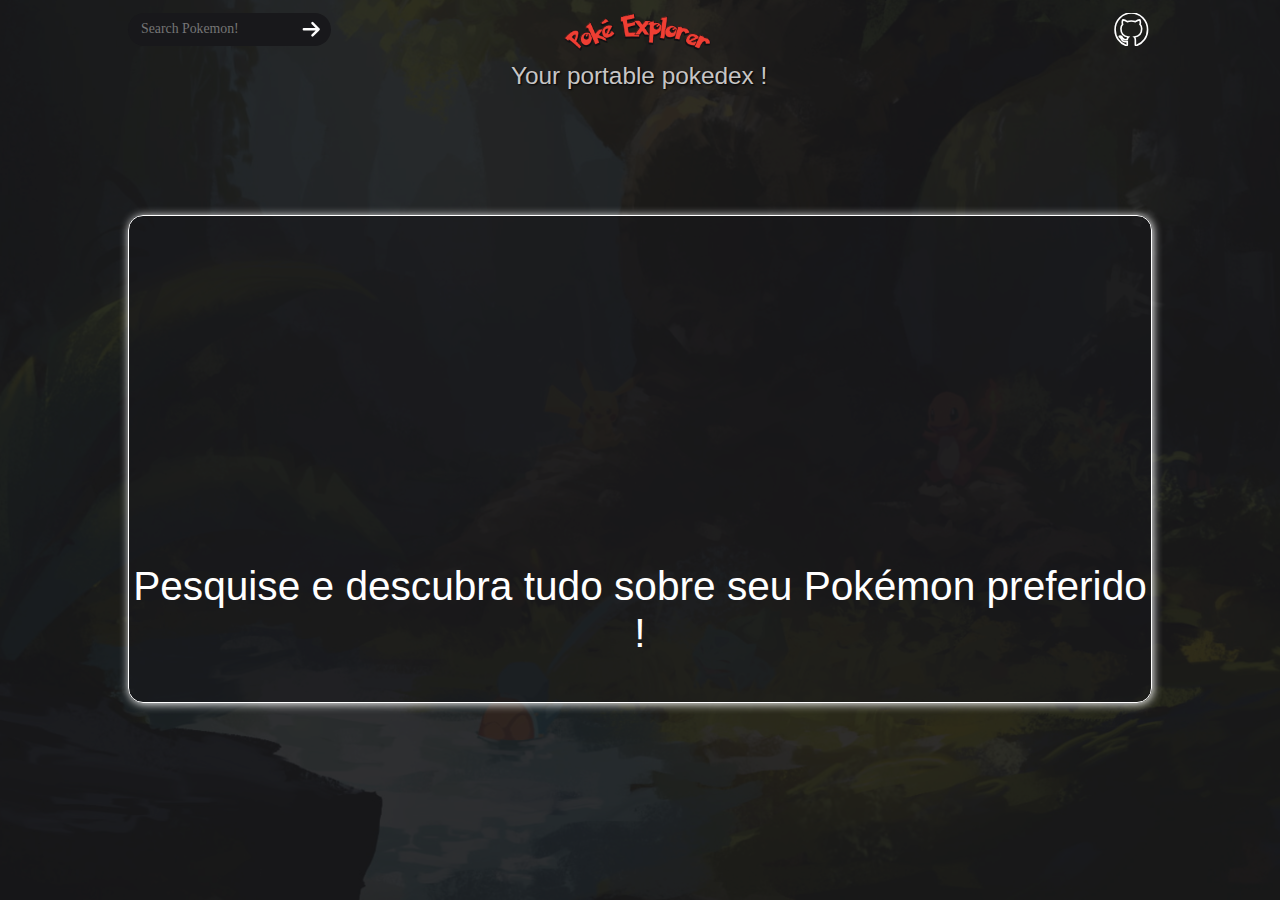
==== index.html @ 4bb39b2f "Merge pull request #41 from davi-rdgr/remake/feature/003/responsive" ====
<!DOCTYPE html>
<html lang="pt-BR">

<head>
    <meta charset="UTF-8">
    <meta name="viewport" content="width=device-width, initial-scale=1.0">
    <meta name="description" content="Search your favorite Pokémon !">
    <meta name="keywords" content="HTML, CSS, JavaScript, Pokémon, PokeAPI, API, Pokedex, Poke Explorer">
    <meta name="author" content="Davi Rodeghiero Souza">
    <title>Poke Explorer</title>
    <link rel="stylesheet" href="style.css">
    <link rel="icon" href="IconType/faviconFolder/favicon.ico" type="image/x-icon">
    <link rel="shortcut icon" href="IconType/faviconFolder/favicon.ico" type="image/x-icon">

</head>

<body>
    <div class="headerShadowDiv">
        <div class="headerInclude">
            <header class="headerPosition">
                <div class="header-div">
                    <form>
                        <label class="optColors" for="pokemonName"></label>
                        <input class="optColors" type="text" id="pokemonName" required placeholder="Search Pokemon!">
                        <button type="submit">
                            <?xml version="1.0" encoding="utf-8"?>
                            <svg width="3.125rem" height="3.125rem" viewBox="-7 2 30 33" fill="none"
                                xmlns="http://www.w3.org/2000/svg">
                                <path class="optColors" d="M6 12H18M18 12L13 7M18 12L13 17" stroke="" stroke-width="2"
                                    stroke-linecap="round" stroke-linejoin="round" />
                            </svg>
                        </button>
                    </form>
                    <div class="headerLogotipo">
                        <img class="pokebola-icon" src="images/937d657f6b904b2a09d574a3544a8732.png" alt="">
                        <span class="pokedex optColors">Your portable pokedex !</span>
                    </div>
                    <div class="navbarSpace">
                        <a class="navbarAncora" target="_blank" href="https://github.com/davi-rdgr">
                            <?xml version="1.0" encoding="UTF-8" standalone="no"?>
                            <svg width="3.125rem" height="3.125rem" viewBox="0 0 20 20" version="1.1"
                                xmlns="http://www.w3.org/2000/svg" xmlns:xlink="http://www.w3.org/1999/xlink">
                                <g id="Page-1" stroke="none" stroke-width="1" fill="none" fill-rule="evenodd">
                                    <g id="Dribbble-Light-Preview" transform="translate(-140.000000, -7559.000000)">
                                        <g id="icons" transform="translate(56.000000, 160.000000)">
                                            <path class="optColors" stroke="none"
                                                d="M94,7399 C99.523,7399 104,7403.59 104,7409.253 C104,7413.782 101.138,7417.624 97.167,7418.981 C96.66,7419.082 96.48,7418.762 96.48,7418.489 C96.48,7418.151 96.492,7417.047 96.492,7415.675 C96.492,7414.719 96.172,7414.095 95.813,7413.777 C98.04,7413.523 100.38,7412.656 100.38,7408.718 C100.38,7407.598 99.992,7406.684 99.35,7405.966 C99.454,7405.707 99.797,7404.664 99.252,7403.252 C99.252,7403.252 98.414,7402.977 96.505,7404.303 C95.706,7404.076 94.85,7403.962 94,7403.958 C93.15,7403.962 92.295,7404.076 91.497,7404.303 C89.586,7402.977 88.746,7403.252 88.746,7403.252 C88.203,7404.664 88.546,7405.707 88.649,7405.966 C88.01,7406.684 87.619,7407.598 87.619,7408.718 C87.619,7412.646 89.954,7413.526 92.175,7413.785 C91.889,7414.041 91.63,7414.493 91.54,7415.156 C90.97,7415.418 89.522,7415.871 88.63,7414.304 C88.63,7414.304 88.101,7413.319 87.097,7413.247 C87.097,7413.247 86.122,7413.234 87.029,7413.87 C87.029,7413.87 87.684,7414.185 88.139,7415.37 C88.139,7415.37 88.726,7417.2 91.508,7416.58 C91.513,7417.437 91.522,7418.245 91.522,7418.489 C91.522,7418.76 91.338,7419.077 90.839,7418.982 C86.865,7417.627 84,7413.783 84,7409.253 C84,7403.59 88.478,7399 94,7399">
                                            </path>
                                        </g>
                                    </g>
                                </g>
                            </svg>
                        </a>
                    </div>
                </div>
            </header>
            <main class="main-content">
                <span class="catch-alert"></span>
                <section class="sectionPokemonInfo" id="sectionPokemonInfo">
                    <div class="intro-screen">
                        <img class="intro-pokeimage" src="images/charmanderinho.png" alt="">
                        <p class="intro-p">Pesquise e descubra tudo sobre seu Pokémon preferido !</p>
                    </div>
                    <div class="content-topside">
                        <div class="content-titleType">
                            <p class="pokemon-name"></p>
                            <img class="pokebola-icon imagePokemonType" src="" alt="">
                            <!-- <div class="imagePokemonType pokebola-icon"></div> -->
                        </div>
                        <div class="pokemon-infos">
                            <div class="">
                                <p class="pokemonType"></p>
                                <p class="pokemonTypetwo"></p>
                            </div>
                            <div class="abilitiesContent">
                                <p class="pokeAbi pokeAbilities"></p>
                                <p class="pokeAbi pokeAbilitiesTwo"></p>
                            </div>
                        </div>
                    </div>
                </section>
                <section class="content-main">
                    <div class="content-attributes">
                        <div class="content-grid">
                            <span class="att-weight att-color"></span>
                            <div class="progress-container">
                                <div class="progressWeight progress"></div>
                            </div>
                            <span class="att-weight-result att-text att-color"></span>

                            <span class="att-height att-color"></span>
                            <div class="progress-container">
                                <div class="progressHeight progress"></div>
                            </div>
                            <span class="att-height-result att-text att-color"></span>

                            <span class="att-health att-color"></span>
                            <div class="progress-container">
                                <div class="progressHealth progress"></div>
                            </div>
                            <span class="att-health-result att-text att-color"></span>

                            <span class="att-attack att-color"></span>
                            <div class="progress-container">
                                <div class="progressAttack progress"></div>
                            </div>
                            <span class="att-attack-result att-text att-color"></span>

                            <span class="att-specialAttack att-color"></span>
                            <div class="progress-container">
                                <div class="progressSpecialAttack progress"></div>
                            </div>
                            <span class="att-specialAttack-result att-text att-color"></span>

                            <span class="att-defense att-color"></span>
                            <div class="progress-container">
                                <div class="progressDefense progress"></div>
                            </div>
                            <span class="att-defense-result att-text att-color"></span>

                            <span class="att-specialDefense att-color"></span>
                            <div class="progress-container">
                                <div class="progressSpecialDefense progress"></div>
                            </div>
                            <span class="att-specialDefense-result att-text att-color"></span>

                            <span class="att-speed att-color"></span>
                            <div class="progress-container">
                                <div class="progressSpeed progress"></div>
                            </div>
                            <span class="att-speed-result att-text att-color"></span>
                        </div>
                    </div>
                    <div class="content-imageId">
                        <img class="imagePokemon" src="" alt="">
                        <p class="imageID" id=""></p>
                    </div>
                </section>
        </div>
        <script src="script.js"></script>
        </main>
    </div>
</body>

</html>
---- style.css ----
@import url(https://db.onlinewebfonts.com/c/fd6fa80f1e3345834599de891cca3f4c?family=OCR+A+Extended);
@import url('https://fonts.cdnfonts.com/css/pocket-monk');

* {
    margin: 0;
    padding: 0;
    box-sizing: border-box;
    text-decoration: none;
    list-style: none;
    font-family: OCR A Extended;
}

body {

    background-image: url(images/wallpaperflare.com_wallpaper\(5\).jpg);
    background-size: cover;
    background-repeat: no-repeat;
    background-position: center;
    width: 100vw;
    height: 100vh;
}

.classtest {
    display: flex;
    flex-direction: row;
}

.headerShadowDiv {
    background-color: rgba(24, 24, 27, 0.9);
    width: 100vw;
    height: 100vh;
    display: flex;
    flex-direction: column;
    justify-content: center;
    align-items: center;
}

/* HEADER */

.headerPosition {
    position: absolute;
    top: 1rem;
    width: 80%;
}

.header-div {
    display: flex;
    flex-direction: row;
    justify-content: space-between;
}

form {
    position: relative;
}

form input {
    width: 100%;
    color: #ffffff;
    background-color: #18181B;
    border: none;
    border-radius: 50px;
    padding: 1rem 1rem;
    font-size: 1.063rem;
    height: 2.5rem;
}

.optColors {
    stroke: white;
}

form button {
    background-color: #18181B;
    border: none;
    border-radius: 50px;
    height: 0%;
    aspect-ratio: 1;
    position: absolute;
    right: 0.313rem;
    top: 5%;
    cursor: pointer;
}

input:focus {
    text-transform: none;
    outline: none;
}

.headerInclude {
    width: 80%;
}

.headerLogotipo {
    display: flex;
    flex-direction: column;
}

.navbarSpace {
    width: 15.75rem;
    display: flex;
    justify-content: right;
}

.navbarSpace svg {
    height: 2.5rem;
}

.navbarAncora {
    height: min-content;
}

.svgconfuso {
    transition: all .2s ease;
}

.pokedex {
    font-family: 'Pocket Monk', sans-serif;
    color: white;
    font-size: 1.875rem;
    text-shadow: 1px 1px 2px black;
    white-space: nowrap;
    color: #c7c5c5;
}

.content-titleType {
    display: flex;
    align-items: center;
    gap: 1.25rem;
}

.content-topside {
    display: flex;
    flex-direction: column;
    gap: 0.938rem;
    margin-bottom: 10px;
}

.pokebola-icon {
    height: 3.75rem;
    object-fit: contain;
}

.pokemon-infos {
    display: flex;
    flex-direction: column;
    gap: 0.625rem;
}

.abilitiesContent {
    text-align: left;
}

.pokemonType,
.pokemonTypetwo,
.pokeAbi {
    font-size: 1.563rem;
}

.pokemon-name {
    font-size: 5rem;
}


.imagePokemon {
    height: 25rem;
}

.sectionPokemonInfo {
    display: flex;
    flex-direction: column;
    margin-top: 7.5rem;
}

.intro-screen {
    display: flex;
    justify-content: center;
    align-items: center;
    flex-direction: column;
    height: 37.5rem;
    gap: 1.25rem;
    border: 1px solid #ffffff;
    border-radius: 15px;
    background-color: rgba(24, 24, 27, 0.6);
    box-shadow: 1px 1px 10px #ffffff;
}

.intro-pokeimage {
    height: 21.875rem;
}

.intro-p {
    font-family: 'Pocket Monk', sans-serif;
    color: #ffffff;
    text-align: center;
    font-size: 3.125rem;
}

.content-main {
    display: flex;
    flex-direction: row;
    justify-content: space-between;
    width: 100%;
    align-items: center;
}

.content-attributes {
    width: 70%;
    display: flex;
    flex-direction: column;
    justify-content: space-between;
    gap: 1.875rem;
    font-size: 1.75rem;

}

/* GRID ORGANIZATION */

.content-grid {
    display: grid;
    grid-template-columns: 1fr 2fr 1fr;
    grid-template-rows: repeat(8, 1fr);
    gap: 2.063rem;

}

.att-text {
    text-align: right;
}


/* ---------------------------- */


.content-imageId {
    display: flex;
    flex-direction: column;
    justify-content: center;
    align-items: center;

}

.imageID {
    font-size: 5rem;
    color: #ffffff;
}


.att-color {
    white-space: nowrap;
}

.progress-container {
    width: 80%;
    height: 1.25rem;
    background-color: #A19E9E;
    position: relative;
    border-radius: 15px;
    margin: 0.313rem auto;
}

.progress {
    height: 100%;
    border-radius: 15px;
}

@media screen and (min-width: 10.75em) {
    html {
        font-size: 8px;
    }

    .content-main {
        flex-direction: column-reverse;
    }

    .content-attributes {
        width: 100%;
    }
}

@media screen and (min-width: 40.75em) {
    html {
        font-size: 6px;
    }

    .content-main {
        flex-direction: row;
    }

    .content-attributes {
        width: 100%;
    }
}

@media screen and (min-width: 50.75em) {
    html {
        font-size: 7px;
    }

    .content-main {
        flex-direction: row;
    }

    .content-attributes {
        width: 100%;
    }
}

@media screen and (min-width: 80em) {
    html {
        font-size: 13px;
    }

    .content-main {
        flex-direction: row;
    }
}


@media screen and (min-width: 240em) {
    html {
        font-size: 29px;
    }

    .content-main {
        flex-direction: row;
    }
}
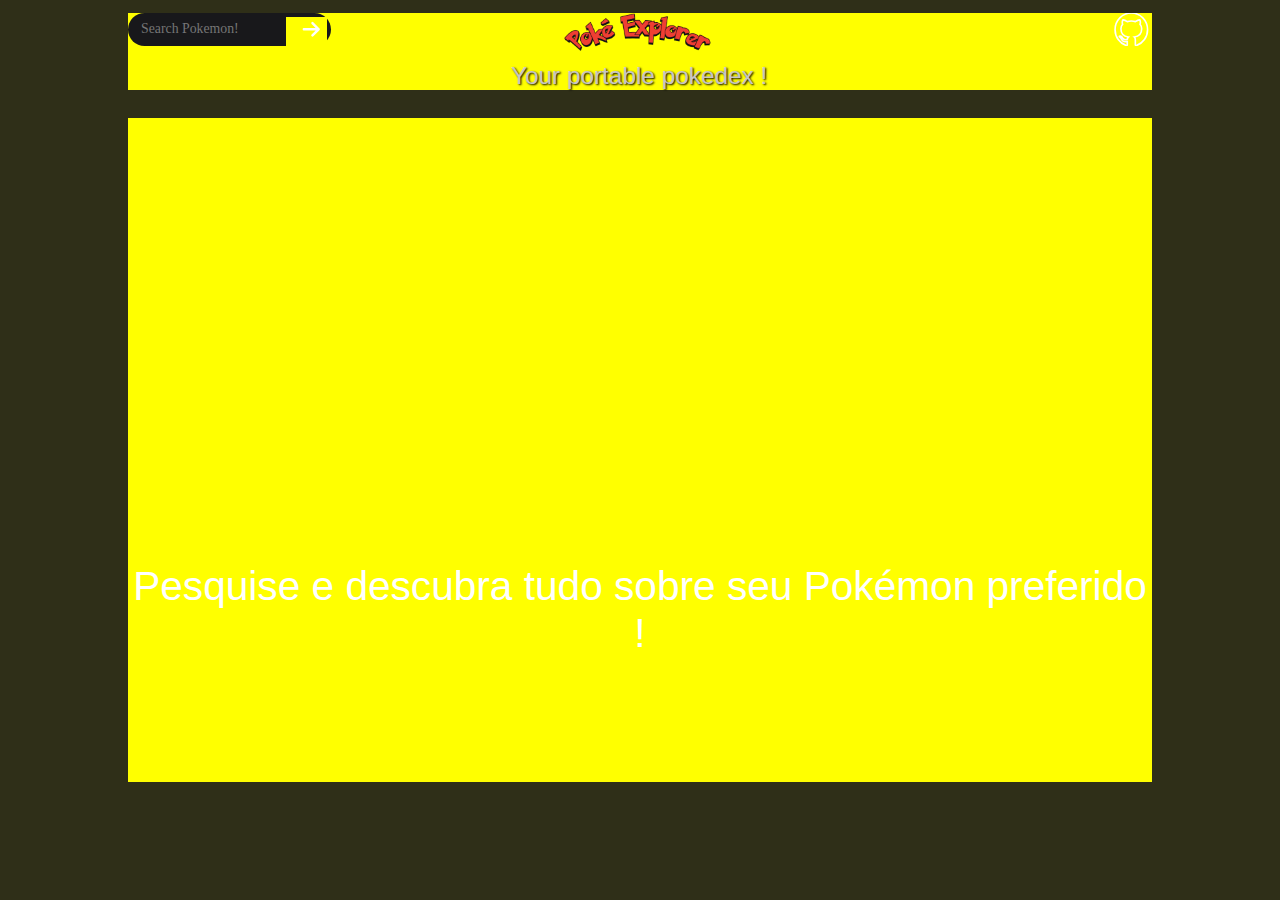
==== commit ac628b9d: "Merge pull request #48 from davi-rdgr/remake/feature/003/responsive" ====
--- a/index.html
+++ b/index.html
@@ -36,7 +36,7 @@
                         <span class="pokedex optColors">Your portable pokedex !</span>
                     </div>
                     <div class="navbarSpace">
-                        <a class="navbarAncora" target="_blank" href="https://github.com/davi-rdgr">
+                        <a class="navbarAncora" target="_blank" href="https://github.com/davi-rdgr/Projeto-PokeExplorer">
                             <?xml version="1.0" encoding="UTF-8" standalone="no"?>
                             <svg width="3.125rem" height="3.125rem" viewBox="0 0 20 20" version="1.1"
                                 xmlns="http://www.w3.org/2000/svg" xmlns:xlink="http://www.w3.org/1999/xlink">
@@ -65,7 +65,6 @@
                         <div class="content-titleType">
                             <p class="pokemon-name"></p>
                             <img class="pokebola-icon imagePokemonType" src="" alt="">
-                            <!-- <div class="imagePokemonType pokebola-icon"></div> -->
                         </div>
                         <div class="pokemon-infos">
                             <div class="">
--- a/style.css
+++ b/style.css
@@ -11,8 +11,7 @@
 }
 
 body {
-
-    background-image: url(images/wallpaperflare.com_wallpaper\(5\).jpg);
+    background-image: url(images/backgrounds.jpg);
     background-size: cover;
     background-repeat: no-repeat;
     background-position: center;
@@ -62,6 +61,7 @@
     padding: 1rem 1rem;
     font-size: 1.063rem;
     height: 2.5rem;
+/*     border: .1px solid white; */
 }
 
 .optColors {
@@ -177,10 +177,10 @@
     flex-direction: column;
     height: 37.5rem;
     gap: 1.25rem;
-    border: 1px solid #ffffff;
+/*     border: 1px solid #ffffff;
     border-radius: 15px;
     background-color: rgba(24, 24, 27, 0.6);
-    box-shadow: 1px 1px 10px #ffffff;
+    box-shadow: 1px 1px 10px #ffffff; */
 }
 
 .intro-pokeimage {
@@ -212,8 +212,6 @@
 
 }
 
-/* GRID ORGANIZATION */
-
 .content-grid {
     display: grid;
     grid-template-columns: 1fr 2fr 1fr;
@@ -225,10 +223,6 @@
 .att-text {
     text-align: right;
 }
-
-
-/* ---------------------------- */
-
 
 .content-imageId {
     display: flex;
@@ -262,9 +256,12 @@
     border-radius: 15px;
 }
 
-@media screen and (min-width: 10.75em) {
-    html {
-        font-size: 8px;
+/* RESPONSIVIDADE: */
+
+/* Para telas de smartphones padrão:  */
+@media screen and (max-width: 567px) {
+    html {
+        font-size: 9.2px;
     }
 
     .content-main {
@@ -274,25 +271,60 @@
     .content-attributes {
         width: 100%;
     }
-}
-
-@media screen and (min-width: 40.75em) {
-    html {
-        font-size: 6px;
-    }
-
-    .content-main {
-        flex-direction: row;
+
+    .pokedex {
+        font-size: 11px;
+    }
+
+    .navbarSpace {
+        width: 8rem;
+    }
+
+    form {
+        position: relative;
+        width: 28%;
+    }
+
+}
+
+/* Tablets modo retrato: */
+
+@media screen and (min-width: 568px) and (max-width: 768px) {
+    html {
+        font-size: 10px;
+    }
+
+    .content-main {
+        flex-direction: column-reverse;
     }
 
     .content-attributes {
         width: 100%;
     }
-}
-
-@media screen and (min-width: 50.75em) {
-    html {
-        font-size: 7px;
+
+    .pokedex {
+        font-size: 2.188rem;
+    }
+
+    .navbarSpace {
+        width: 11%;
+    }
+
+    form {
+        position: relative;
+        width: 11%;
+    }
+    * {
+        background-color: red;
+    }
+}
+
+
+/* Tablets modo paisagem: */
+
+@media screen and (min-width: 769px) and (max-width: 992px) {
+    html {
+        font-size: 12px;
     }
 
     .content-main {
@@ -302,9 +334,14 @@
     .content-attributes {
         width: 100%;
     }
-}
-
-@media screen and (min-width: 80em) {
+    * {
+        background-color: blue;
+    }
+}
+
+/* Laptops, desktops e alguns tablets em modo paisagem: */
+
+@media screen and (min-width: 993px) and (max-width: 1280px) {
     html {
         font-size: 13px;
     }
@@ -312,15 +349,47 @@
     .content-main {
         flex-direction: row;
     }
-}
-
+    * {
+        background-color: yellow;
+    }
+}
+
+/* Telas widescreen e ultrawide padrão */
+
+@media screen and (min-width: 1440px) {
+    html {
+        font-size: 16px;
+    }
+
+    .content-main {
+        flex-direction: row;
+    }
+    * {
+        background-color: grey;
+    }
+}
+
+/* Telas 4k + - */
 
 @media screen and (min-width: 240em) {
     html {
-        font-size: 29px;
+        font-size: 39px;
     }
 
     .content-main {
         flex-direction: row;
     }
+    * {
+        background-color: purple;
+    }
+
+}
+
+/* Celulares deitados */
+
+@media screen and (max-width: 926px) and (orientation: landscape) {
+
+    html {
+        font-size: 6px;
+    }
 }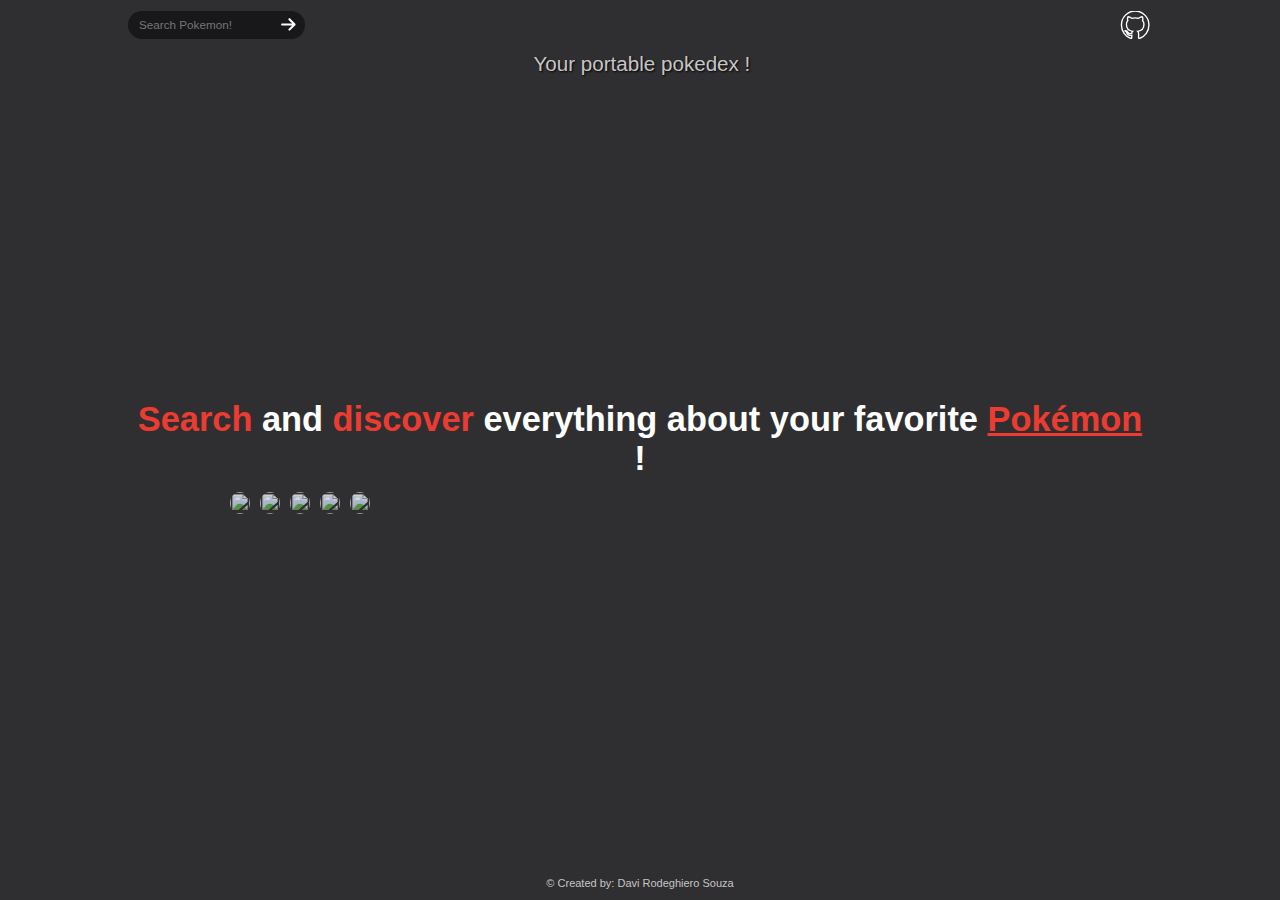
==== commit 628dfd70: "fix: trying to do commit" ====
--- a/index.html
+++ b/index.html
@@ -32,11 +32,12 @@
                         </button>
                     </form>
                     <div class="headerLogotipo">
-                        <img class="pokebola-icon" src="images/937d657f6b904b2a09d574a3544a8732.png" alt="">
+                        <img class="pokebola-icon" src="images/PokeLogo.png" alt="">
                         <span class="pokedex optColors">Your portable pokedex !</span>
                     </div>
                     <div class="navbarSpace">
-                        <a class="navbarAncora" target="_blank" href="https://github.com/davi-rdgr/Projeto-PokeExplorer">
+                        <a class="navbarAncora" target="_blank"
+                            href="https://github.com/davi-rdgr/Projeto-PokeExplorer">
                             <?xml version="1.0" encoding="UTF-8" standalone="no"?>
                             <svg width="3.125rem" height="3.125rem" viewBox="0 0 20 20" version="1.1"
                                 xmlns="http://www.w3.org/2000/svg" xmlns:xlink="http://www.w3.org/1999/xlink">
@@ -56,10 +57,64 @@
             </header>
             <main class="main-content">
                 <span class="catch-alert"></span>
+
+                <!-- banners a partir daqui: -->
+
                 <section class="sectionPokemonInfo" id="sectionPokemonInfo">
                     <div class="intro-screen">
-                        <img class="intro-pokeimage" src="images/charmanderinho.png" alt="">
-                        <p class="intro-p">Pesquise e descubra tudo sobre seu Pokémon preferido !</p>
+                        <h1 class="intro-p"> <span
+                                style="color: #EC3C31; font-family: 'Pocket Monk', sans-serif">Search</span> and <span
+                                style="color: #EC3C31; font-family: 'Pocket Monk', sans-serif">discover</span>
+                            everything about your favorite <span
+                                style="color: #EC3C31; font-family: 'Pocket Monk', sans-serif; text-decoration: underline;">Pokémon</span> !</h1>
+                        <div class="banners">
+                            <div class="divImage">
+                                <img class="bannersImages" src="Poke Banner 2/Aguas.jpg" alt="">
+                                <div class="p-div">
+                                    <img class="p-image" src="IconType/water.jpg" alt="">
+                                    <p class="p-teste"><span style="color: #a8d8f8;">All</span> type Pokémons!</p>
+                                    <p class="p-description">Discover all types of Pokémon from all major regions of
+                                        this huge world!</p>
+                                </div>
+                            </div>
+                            <div class="divImage">
+                                <img class="bannersImages" src="Poke Banner 2/Pika.jpg" alt="">
+                                <div class="p-div">
+                                    <img class="p-image" src="IconType/electric.jpg" alt="">
+                                    <p class="p-teste"><span style="color: #EED535;">Compare</span> your favorite Pokémon!</p>
+                                    <p class="p-description">Compare the attributes of your favorite Pokémon by viewing
+                                        them interactively with a help chart! </p>
+                                </div>
+                            </div>
+                            <div class="divImage">
+                                <img class="bannersImages" src="Poke Banner 2/Alolas.jpg" alt="">
+                                <div class="p-div">
+                                    <img class="p-image" src="IconType/flying.jpg" alt="">
+                                    <p class="p-teste"><span style="color: #3DC7EF;">Enjoy</span> the page!</p>
+                                    <p class="p-description">Enjoy the responsive and adaptive page, with colors,
+                                        images, icons and more!</p>
+                                </div>
+                            </div>
+                            <div class="divImage">
+                                <img class="bannersImages" src="Poke Banner 2/ghost.jpg" alt="">
+                                <div class="p-div">
+                                    <img class="p-image" src="IconType/ghost.jpg" alt="">
+                                    <p class="p-teste"><span style="color: #b088f0;">Discover</span> all Pokémon from all regions!</p>
+                                    <p class="p-description">Take the opportunity to discover Pokémon from regions like
+                                        Kanto, Johto, Hoenn, Sinnoh, Unova, Kalos, Alola and Galar!</p>
+                                </div>
+                            </div>
+                            <div class="divImage">
+                                <img class="bannersImages" src="Poke Banner 2/Foxi.jpg" alt="">
+                                <div class="p-div">
+                                    <img class="p-image" src="IconType/fire.jpg" alt="">
+                                    <p class="p-teste"><span style="color: #FD7D24;">Remember</span> the abilities and types of all Pokémon!</p>
+                                    <p class="p-description">Take time to remember all the types and abilities of each
+                                        Pokémon!</p>
+                                </div>
+                            </div>
+                        </div>
+                        <p class="createBy">&copy; Created by: Davi Rodeghiero Souza</p>
                     </div>
                     <div class="content-topside">
                         <div class="content-titleType">
@@ -137,6 +192,7 @@
                 </section>
         </div>
         <script src="script.js"></script>
+        <script src="minipoke.js"></script>
         </main>
     </div>
 </body>
--- a/style.css
+++ b/style.css
@@ -1,5 +1,15 @@
 @import url(https://db.onlinewebfonts.com/c/fd6fa80f1e3345834599de891cca3f4c?family=OCR+A+Extended);
 @import url('https://fonts.cdnfonts.com/css/pocket-monk');
+
+@font-face {
+    font-family: "OCR A Extended";
+    src: url("https://db.onlinewebfonts.com/t/fd6fa80f1e3345834599de891cca3f4c.eot");
+    src: url("https://db.onlinewebfonts.com/t/fd6fa80f1e3345834599de891cca3f4c.eot?#iefix")format("embedded-opentype"),
+        url("https://db.onlinewebfonts.com/t/fd6fa80f1e3345834599de891cca3f4c.woff2")format("woff2"),
+        url("https://db.onlinewebfonts.com/t/fd6fa80f1e3345834599de891cca3f4c.woff")format("woff"),
+        url("https://db.onlinewebfonts.com/t/fd6fa80f1e3345834599de891cca3f4c.ttf")format("truetype"),
+        url("https://db.onlinewebfonts.com/t/fd6fa80f1e3345834599de891cca3f4c.svg#OCR A Extended")format("svg");
+}
 
 * {
     margin: 0;
@@ -7,16 +17,17 @@
     box-sizing: border-box;
     text-decoration: none;
     list-style: none;
-    font-family: OCR A Extended;
+    font-family: 'OCR A Extended', sans-serif;
 }
 
 body {
-    background-image: url(images/backgrounds.jpg);
     background-size: cover;
+    background-image: url(f078kw2v.bmp);
     background-repeat: no-repeat;
     background-position: center;
     width: 100vw;
     height: 100vh;
+
 }
 
 .classtest {
@@ -61,7 +72,7 @@
     padding: 1rem 1rem;
     font-size: 1.063rem;
     height: 2.5rem;
-/*     border: .1px solid white; */
+    /*     border: .1px solid white; */
 }
 
 .optColors {
@@ -177,11 +188,92 @@
     flex-direction: column;
     height: 37.5rem;
     gap: 1.25rem;
-/*     border: 1px solid #ffffff;
-    border-radius: 15px;
-    background-color: rgba(24, 24, 27, 0.6);
-    box-shadow: 1px 1px 10px #ffffff; */
-}
+    border-radius: 10px;
+}
+
+/* ////////////////// */
+
+
+.banners {
+    display: flex;
+    width: 80%;
+    gap: .9rem;
+}
+
+.bannersImages {
+    width: 100%;
+    transition: all .3s ease;
+}
+
+.divImage {
+    position: relative;
+    overflow: hidden;
+    cursor: pointer;
+    opacity: .8;
+    transition: .5s ease;
+    border-radius: 10px;
+
+}
+
+.banners .bannersImages {
+    flex-basis: 25%;
+    height: 100%;
+    display: block;
+}
+
+.banners .p-div {
+    background-color: #18181baf;
+    padding: 1rem;
+    width: 100%;
+    letter-spacing: 2px;
+    position: absolute;
+    bottom: 0;
+    top: 0;
+    opacity: .2;
+    transform: translateY(100%);
+    transition: all .5s ease;
+    border-top-left-radius: 10%;
+}
+
+.divImage:hover .p-div {
+    transform: translateY(0%);
+    opacity: 1;
+}
+
+.bannersImages:hover {
+    cursor: pointer;
+    max-width: 100%;
+    filter: contrast(120%);
+}
+
+.createBy {
+    position: absolute;
+    bottom: 1rem;
+    color: #c7c5c5;
+}
+
+.p-image {
+
+    margin: 0 auto;
+    display: block;
+}
+
+.p-teste {
+    font-size: 2rem;
+    margin-top: 1.2rem;
+    color: white;
+}
+
+.p-description {
+    font-size: 1.2rem;
+    color: #ffffff;
+    margin-top: 2rem;
+    text-align: center;
+    letter-spacing: 2px;
+    line-height: 2rem;
+}
+
+/* ////////////////// */
 
 .intro-pokeimage {
     height: 21.875rem;
@@ -259,6 +351,7 @@
 /* RESPONSIVIDADE: */
 
 /* Para telas de smartphones padrão:  */
+
 @media screen and (max-width: 567px) {
     html {
         font-size: 9.2px;
@@ -285,6 +378,10 @@
         width: 28%;
     }
 
+/* fazer diferente nos mobile */
+
+    
+
 }
 
 /* Tablets modo retrato: */
@@ -314,9 +411,7 @@
         position: relative;
         width: 11%;
     }
-    * {
-        background-color: red;
-    }
+
 }
 
 
@@ -334,39 +429,161 @@
     .content-attributes {
         width: 100%;
     }
-    * {
-        background-color: blue;
-    }
+
 }
 
 /* Laptops, desktops e alguns tablets em modo paisagem: */
 
-@media screen and (min-width: 993px) and (max-width: 1280px) {
-    html {
-        font-size: 13px;
+@media screen and (min-width: 993px) and (max-width: 1439px) {
+    html {
+        font-size: 11px;
     }
 
     .content-main {
         flex-direction: row;
     }
-    * {
-        background-color: yellow;
-    }
+
+
+    .createBy {
+        position: absolute;
+        bottom: 1rem;
+        color: #c7c5c5;
+    }
+
+    .p-image {
+        height: 3rem;
+        margin: 0 auto;
+        display: block;
+    }
+
+    .p-teste {
+        font-size: 1.5rem;
+        margin-top: .5rem;
+        color: white;
+    }
+
+    .p-description {
+        font-size: 1rem;
+        color: #ffffff;
+        margin-top: .5rem;
+        text-align: center;
+        letter-spacing: 2px;
+        line-height: 2rem;
+    }
+
+
 }
 
 /* Telas widescreen e ultrawide padrão */
-
-@media screen and (min-width: 1440px) {
-    html {
-        font-size: 16px;
+/* para qualquer erro, colocar o max-width em 1919 e o font-size em 13px */
+@media screen and (min-width: 1440px) and (max-width: 1700px) {
+    html {
+        font-size: 15px;
+    }
+
+    .banners {
+        display: flex;
+        width: 100%;
+        gap: .9rem;
     }
 
     .content-main {
         flex-direction: row;
     }
-    * {
-        background-color: grey;
-    }
+
+    .p-image {
+        height: 7rem;
+        margin: 0 auto;
+        display: block;
+    }
+
+    .p-teste {
+        font-size: 1.2rem;
+        margin-top: 1rem;
+        color: white;
+    }
+
+    .p-description {
+        font-size: .9rem;
+        color: #ffffff;
+        margin-top: 1rem;
+        text-align: center;
+        letter-spacing: 2px;
+        line-height: 2rem;
+    }
+
+}
+
+
+
+@media screen and (min-width: 1701px) and (max-width: 1990px) {
+    html {
+        font-size: 15px;
+    }
+
+    .banners {
+        display: flex;
+        width: 100%;
+        gap: .9rem;
+    }
+
+    .content-main {
+        flex-direction: row;
+    }
+
+    .p-image {
+        height: 7rem;
+        margin: 0 auto;
+        display: block;
+    }
+
+    .p-teste {
+        font-size: 1.8rem;
+        margin-top: 1.2rem;
+        color: white;
+    }
+
+    .p-description {
+        font-size: 1.2rem;
+        color: #ffffff;
+        margin-top: 2rem;
+        text-align: center;
+        letter-spacing: 2px;
+        line-height: 2rem;
+    }
+
+}
+
+@media screen and (min-width: 1991px) and (max-width: 2358px) {
+    html {
+        font-size: 15px;
+    }
+
+    .content-main {
+        flex-direction: row;
+    }
+
+    .p-image {
+        height: 7rem;
+        margin: 0 auto;
+        display: block;
+    }
+
+    .p-teste {
+        font-size: 1.6rem;
+        margin-top: 1.2rem;
+        color: white;
+    }
+
+    .p-description {
+        font-size: 1rem;
+        color: #ffffff;
+        margin-top: 1.5rem;
+        text-align: center;
+        letter-spacing: 2px;
+        line-height: 2rem;
+    }
+
 }
 
 /* Telas 4k + - */
@@ -379,9 +596,7 @@
     .content-main {
         flex-direction: row;
     }
-    * {
-        background-color: purple;
-    }
+
 
 }
 
@@ -392,4 +607,5 @@
     html {
         font-size: 6px;
     }
+
 }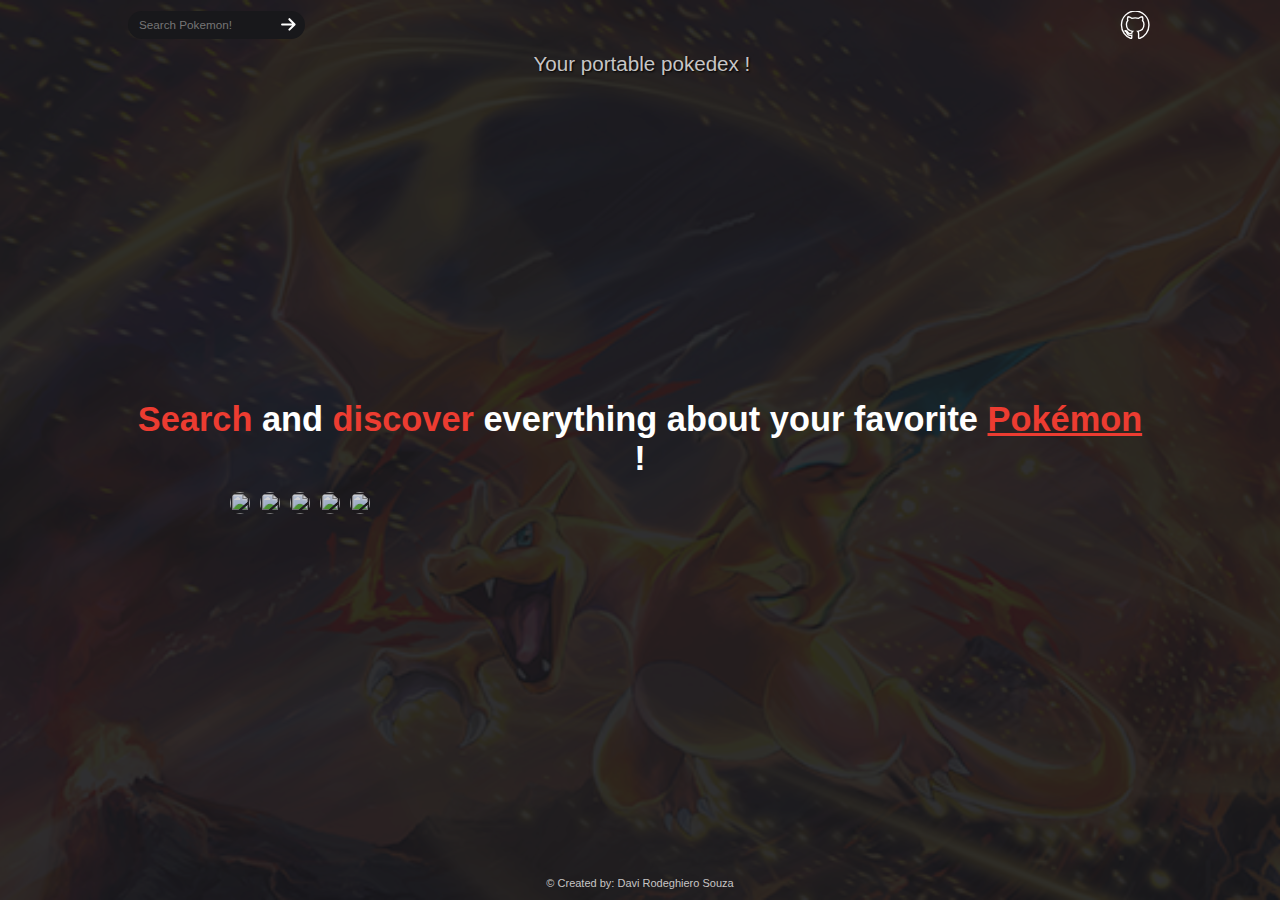
==== commit 80845dfe: "Merge pull request #55 from davi-rdgr/feature/004/homepage" ====
--- a/index.html
+++ b/index.html
@@ -66,13 +66,14 @@
                                 style="color: #EC3C31; font-family: 'Pocket Monk', sans-serif">Search</span> and <span
                                 style="color: #EC3C31; font-family: 'Pocket Monk', sans-serif">discover</span>
                             everything about your favorite <span
-                                style="color: #EC3C31; font-family: 'Pocket Monk', sans-serif; text-decoration: underline;">Pokémon</span> !</h1>
-                        <div class="banners">
+                                style="color: #EC3C31; font-family: 'Pocket Monk', sans-serif; text-decoration: underline;">Pokémon</span>
+                            !</h1>
+                        <section class="banners">
                             <div class="divImage">
                                 <img class="bannersImages" src="Poke Banner 2/Aguas.jpg" alt="">
                                 <div class="p-div">
                                     <img class="p-image" src="IconType/water.jpg" alt="">
-                                    <p class="p-teste"><span style="color: #a8d8f8;">All</span> type Pokémons!</p>
+                                    <p class="p-tittle"><span style="color: #a8d8f8;">All</span> type Pokémons!</p>
                                     <p class="p-description">Discover all types of Pokémon from all major regions of
                                         this huge world!</p>
                                 </div>
@@ -81,39 +82,74 @@
                                 <img class="bannersImages" src="Poke Banner 2/Pika.jpg" alt="">
                                 <div class="p-div">
                                     <img class="p-image" src="IconType/electric.jpg" alt="">
-                                    <p class="p-teste"><span style="color: #EED535;">Compare</span> your favorite Pokémon!</p>
+
+                                    <p class="p-tittle"><span style="color: #EED535;">Compare</span> your favorite
+                                        Pokémon!</p>
                                     <p class="p-description">Compare the attributes of your favorite Pokémon by viewing
                                         them interactively with a help chart! </p>
                                 </div>
                             </div>
+
+                            <div class="divImage">
+                                <img class="bannersImages" src="Poke Banner 2/ghost.jpg" alt="">
+                                <div class="p-div">
+                                    <img class="p-image" src="IconType/ghost.jpg" alt="">
+                                    <p class="p-tittle"><span style="color: #b088f0;">Discover</span> all Pokémon from
+                                        all regions!</p>
+                                    <p class="p-description">Take the opportunity to discover Pokémon from regions like
+                                        Kanto, Johto, Hoenn, Sinnoh, Unova, Kalos, Alola and Galar!</p>
+                                </div>
+                            </div>
+                            <div class="divImage">
+                                <img class="bannersImages" src="Poke Banner 2/Foxi.jpg" alt="">
+                                <div class="p-div">
+                                    <img class="p-image" src="IconType/fire.jpg" alt="">
+
+                                    <p class="p-tittle"><span style="color: #FD7D24;">Remember</span> the abilities and
+                                        types of all Pokémon!</p>
+                                    <p class="p-description">Take time to remember all the types and abilities of each
+                                        Pokémon!</p>
+                                </div>
+                            </div>
                             <div class="divImage">
                                 <img class="bannersImages" src="Poke Banner 2/Alolas.jpg" alt="">
                                 <div class="p-div">
                                     <img class="p-image" src="IconType/flying.jpg" alt="">
-                                    <p class="p-teste"><span style="color: #3DC7EF;">Enjoy</span> the page!</p>
+                                    <p class="p-tittle"><span style="color: #3DC7EF;">Enjoy</span> the page!</p>
                                     <p class="p-description">Enjoy the responsive and adaptive page, with colors,
                                         images, icons and more!</p>
                                 </div>
                             </div>
-                            <div class="divImage">
-                                <img class="bannersImages" src="Poke Banner 2/ghost.jpg" alt="">
-                                <div class="p-div">
-                                    <img class="p-image" src="IconType/ghost.jpg" alt="">
-                                    <p class="p-teste"><span style="color: #b088f0;">Discover</span> all Pokémon from all regions!</p>
-                                    <p class="p-description">Take the opportunity to discover Pokémon from regions like
-                                        Kanto, Johto, Hoenn, Sinnoh, Unova, Kalos, Alola and Galar!</p>
-                                </div>
-                            </div>
-                            <div class="divImage">
-                                <img class="bannersImages" src="Poke Banner 2/Foxi.jpg" alt="">
-                                <div class="p-div">
-                                    <img class="p-image" src="IconType/fire.jpg" alt="">
-                                    <p class="p-teste"><span style="color: #FD7D24;">Remember</span> the abilities and types of all Pokémon!</p>
-                                    <p class="p-description">Take time to remember all the types and abilities of each
-                                        Pokémon!</p>
-                                </div>
-                            </div>
-                        </div>
+                        </section>
+                        <section class="bannersMobile">
+                            <div class="p-div">
+                                <img class="p-image" src="IconType/water.jpg" alt="">
+                                <p class="p-tittle"><span style="color: #a8d8f8;">All</span> type Pokémons!</p>
+                                <p class="p-description">Discover all types of Pokémon from all major regions of
+                                    this huge world!</p>
+                            </div>
+                            <div class="p-div">
+                                <img class="p-image" src="IconType/electric.jpg" alt="">
+                                <p class="p-tittle"><span style="color: #EED535;">Compare</span> your favorite
+                                    Pokémon!</p>
+                                <p class="p-description">Compare the attributes of your favorite Pokémon by viewing
+                                    them interactively with a help chart! </p>
+                            </div>
+                            <div class="p-div">
+                                <img class="p-image" src="IconType/ghost.jpg" alt="">
+                                <p class="p-tittle"><span style="color: #b088f0;">Discover</span> all Pokémon from
+                                    all regions!</p>
+                                <p class="p-description">Take the opportunity to discover Pokémon from regions like
+                                    Kanto, Johto, Hoenn, Sinnoh, Unova, Kalos, Alola and Galar!</p>
+                            </div>
+                            <div class="p-div">
+                                <img class="p-image" src="IconType/fire.jpg" alt="">
+                                <p class="p-tittle"><span style="color: #FD7D24;">Remember</span> the abilities and
+                                    types of all Pokémon!</p>
+                                <p class="p-description">Take time to remember all the types and abilities of each
+                                    Pokémon!</p>
+                            </div>
+                        </section>
                         <p class="createBy">&copy; Created by: Davi Rodeghiero Souza</p>
                     </div>
                     <div class="content-topside">
--- a/style.css
+++ b/style.css
@@ -21,8 +21,9 @@
 }
 
 body {
+
     background-size: cover;
-    background-image: url(f078kw2v.bmp);
+    background-image: url(images/backgroundCharizard.bmp);
     background-repeat: no-repeat;
     background-position: center;
     width: 100vw;
@@ -229,10 +230,10 @@
     position: absolute;
     bottom: 0;
     top: 0;
-    opacity: .2;
-    transform: translateY(100%);
+    opacity: .4;
+    transform: translateY(70%);
     transition: all .5s ease;
-    border-top-left-radius: 10%;
+
 }
 
 .divImage:hover .p-div {
@@ -248,17 +249,16 @@
 
 .createBy {
     position: absolute;
-    bottom: 1rem;
+    bottom: 1px;
     color: #c7c5c5;
 }
 
 .p-image {
-
     margin: 0 auto;
     display: block;
 }
 
-.p-teste {
+.p-tittle {
     font-size: 2rem;
     margin-top: 1.2rem;
     color: white;
@@ -273,7 +273,9 @@
     line-height: 2rem;
 }
 
-/* ////////////////// */
+.bannersMobile {
+    display: none;
+}
 
 .intro-pokeimage {
     height: 21.875rem;
@@ -378,10 +380,27 @@
         width: 28%;
     }
 
-/* fazer diferente nos mobile */
-
-    
-
+
+    .intro-p {
+        font-size: 2rem;
+    }
+
+    /* como tive dificuldade para colocar apenas os paragrafos e anular as imagens referente ao modelo padrão de widescreen e ultrawide, criei uma div especialmente para isso */
+    .banners {
+        display: none;
+    }
+
+    .bannersMobile {
+        display: block;
+    }
+
+    .p-image {
+        height: 5rem;
+    }
+
+    .p-description {
+        margin-top: 0px;
+    }
 }
 
 /* Tablets modo retrato: */
@@ -443,6 +462,18 @@
         flex-direction: row;
     }
 
+    .banners .p-div {
+        background-color: #18181baf;
+        padding: 1rem;
+        width: 100%;
+        letter-spacing: 2px;
+        position: absolute;
+        bottom: 0;
+        top: 0;
+        opacity: .4;
+        transform: translateY(85%);
+        transition: all .5s ease;
+    }
 
     .createBy {
         position: absolute;
@@ -456,7 +487,7 @@
         display: block;
     }
 
-    .p-teste {
+    .p-tittle {
         font-size: 1.5rem;
         margin-top: .5rem;
         color: white;
@@ -472,6 +503,8 @@
     }
 
 
+
+
 }
 
 /* Telas widescreen e ultrawide padrão */
@@ -497,7 +530,7 @@
         display: block;
     }
 
-    .p-teste {
+    .p-tittle {
         font-size: 1.2rem;
         margin-top: 1rem;
         color: white;
@@ -521,9 +554,22 @@
         font-size: 15px;
     }
 
+    .banners .p-div {
+        background-color: #18181baf;
+        padding: 1rem;
+        width: 100%;
+        letter-spacing: 2px;
+        position: absolute;
+        bottom: 0;
+        top: 0;
+        opacity: .4;
+        transform: translateY(78%);
+        transition: all .5s ease;
+    }
+
     .banners {
         display: flex;
-        width: 100%;
+        width: 83%;
         gap: .9rem;
     }
 
@@ -537,14 +583,14 @@
         display: block;
     }
 
-    .p-teste {
-        font-size: 1.8rem;
+    .p-tittle {
+        font-size: 2rem;
         margin-top: 1.2rem;
         color: white;
     }
 
     .p-description {
-        font-size: 1.2rem;
+        font-size: 1.3rem;
         color: #ffffff;
         margin-top: 2rem;
         text-align: center;
@@ -569,7 +615,7 @@
         display: block;
     }
 
-    .p-teste {
+    .p-tittle {
         font-size: 1.6rem;
         margin-top: 1.2rem;
         color: white;
@@ -593,11 +639,38 @@
         font-size: 39px;
     }
 
-    .content-main {
-        flex-direction: row;
-    }
-
-
+    .banners .p-div {
+        background-color: #18181baf;
+        padding: 1rem;
+        width: 100%;
+        letter-spacing: 2px;
+        position: absolute;
+        bottom: 0;
+        top: 0;
+        opacity: .4;
+        transform: translateY(75%);
+        transition: all .5s ease;
+    }
+
+    .p-image {
+        margin: 0 auto;
+        display: block;
+    }
+
+    .p-tittle {
+        font-size: 1.1rem;
+        margin-top: 1.2rem;
+        color: white;
+    }
+
+    .p-description {
+        font-size: .8rem;
+        color: #ffffff;
+        margin-top: 2rem;
+        text-align: center;
+        letter-spacing: 2px;
+        line-height: 1.4rem;
+    }
 }
 
 /* Celulares deitados */
@@ -608,4 +681,23 @@
         font-size: 6px;
     }
 
+    .banners {
+        display: none;
+    }
+
+    .bannersMobile {
+        display: block;
+    }
+
+    .p-image {
+        height: 4rem;
+    }
+
+    .p-description {
+        margin-top: 0px;
+    }
+
+    .createBy {
+        display: none;
+    }
 }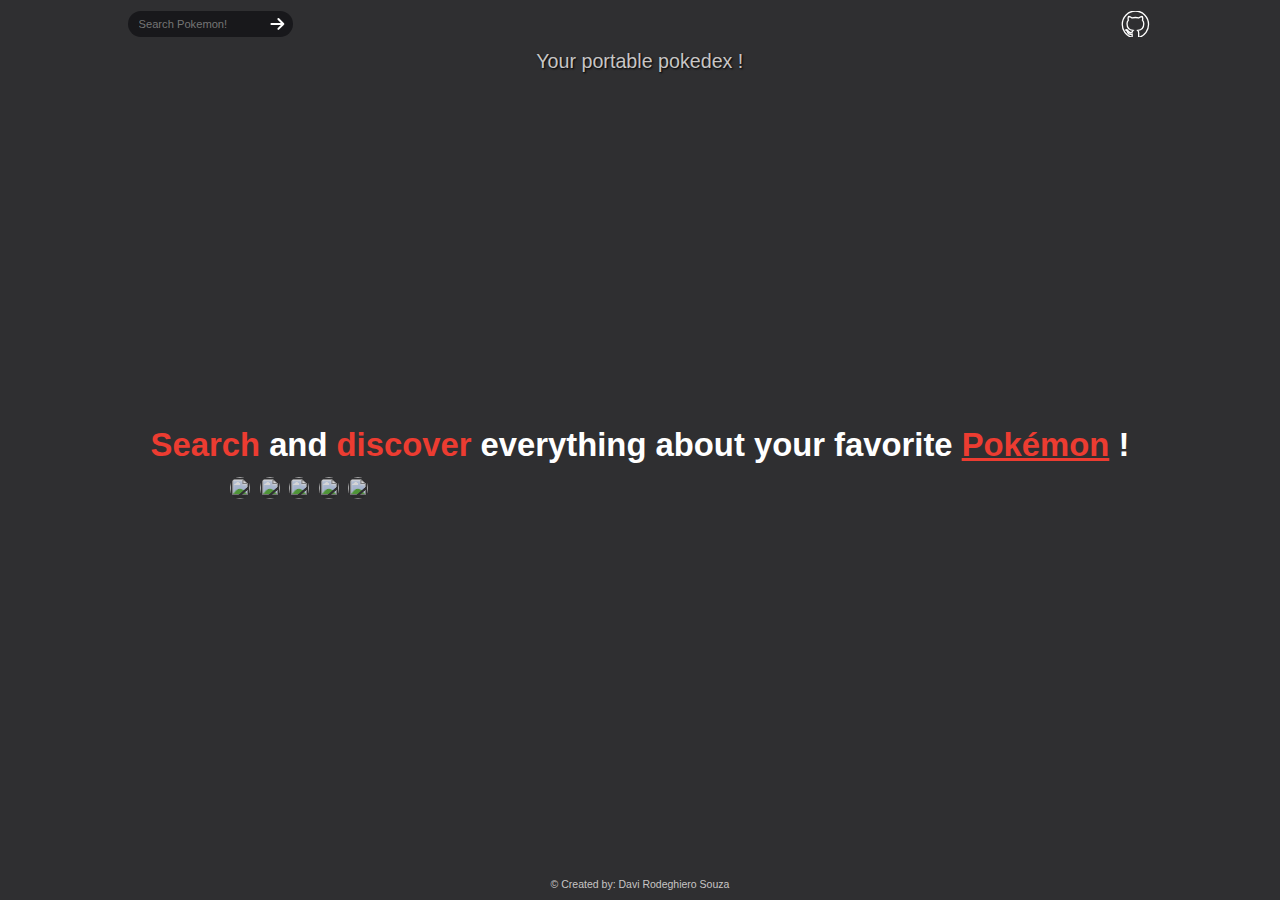
==== commit 2b1c2038: "Merge pull request #60 from davi-rdgr/feature/004/homepage" ====
--- a/index.html
+++ b/index.html
@@ -11,7 +11,6 @@
     <link rel="stylesheet" href="style.css">
     <link rel="icon" href="IconType/faviconFolder/favicon.ico" type="image/x-icon">
     <link rel="shortcut icon" href="IconType/faviconFolder/favicon.ico" type="image/x-icon">
-
 </head>
 
 <body>
@@ -33,7 +32,7 @@
                     </form>
                     <div class="headerLogotipo">
                         <img class="pokebola-icon" src="images/PokeLogo.png" alt="">
-                        <span class="pokedex optColors">Your portable pokedex !</span>
+                        <p class="pokedex optColors">Your portable pokedex !</p>
                     </div>
                     <div class="navbarSpace">
                         <a class="navbarAncora" target="_blank"
@@ -56,10 +55,8 @@
                 </div>
             </header>
             <main class="main-content">
-                <span class="catch-alert"></span>
-
-                <!-- banners a partir daqui: -->
-
+                <p class="catch-alert"></p>
+                <img class="catch-image" src="" alt="">
                 <section class="sectionPokemonInfo" id="sectionPokemonInfo">
                     <div class="intro-screen">
                         <h1 class="intro-p"> <span
@@ -69,86 +66,90 @@
                                 style="color: #EC3C31; font-family: 'Pocket Monk', sans-serif; text-decoration: underline;">Pokémon</span>
                             !</h1>
                         <section class="banners">
-                            <div class="divImage">
-                                <img class="bannersImages" src="Poke Banner 2/Aguas.jpg" alt="">
+                            <article class="divImage">
+                                <img class="bannersImages" src="imageBanners/water.jpg" alt="">
                                 <div class="p-div">
                                     <img class="p-image" src="IconType/water.jpg" alt="">
                                     <p class="p-tittle"><span style="color: #a8d8f8;">All</span> type Pokémons!</p>
+                                    <div style="background-color: #a8d8f8;" class="div-barra"></div>
                                     <p class="p-description">Discover all types of Pokémon from all major regions of
                                         this huge world!</p>
                                 </div>
-                            </div>
-                            <div class="divImage">
-                                <img class="bannersImages" src="Poke Banner 2/Pika.jpg" alt="">
+                            </article>
+                            <article class="divImage">
+                                <img class="bannersImages" src="imageBanners/electric.jpg" alt="">
                                 <div class="p-div">
                                     <img class="p-image" src="IconType/electric.jpg" alt="">
-
                                     <p class="p-tittle"><span style="color: #EED535;">Compare</span> your favorite
                                         Pokémon!</p>
+                                    <div style="background-color: #EED535;" class="div-barra"></div>
                                     <p class="p-description">Compare the attributes of your favorite Pokémon by viewing
                                         them interactively with a help chart! </p>
                                 </div>
-                            </div>
-
-                            <div class="divImage">
-                                <img class="bannersImages" src="Poke Banner 2/ghost.jpg" alt="">
+                            </article>
+                            <article class="divImage">
+                                <img class="bannersImages" src="imageBanners/ghost.jpg" alt="">
                                 <div class="p-div">
                                     <img class="p-image" src="IconType/ghost.jpg" alt="">
                                     <p class="p-tittle"><span style="color: #b088f0;">Discover</span> all Pokémon from
                                         all regions!</p>
+                                    <div style="background-color: #b088f0;" class="div-barra"></div>
                                     <p class="p-description">Take the opportunity to discover Pokémon from regions like
                                         Kanto, Johto, Hoenn, Sinnoh, Unova, Kalos, Alola and Galar!</p>
                                 </div>
-                            </div>
-                            <div class="divImage">
-                                <img class="bannersImages" src="Poke Banner 2/Foxi.jpg" alt="">
+                            </article>
+                            <article class="divImage">
+                                <img class="bannersImages" src="imageBanners/fire.jpg" alt="">
                                 <div class="p-div">
                                     <img class="p-image" src="IconType/fire.jpg" alt="">
-
                                     <p class="p-tittle"><span style="color: #FD7D24;">Remember</span> the abilities and
                                         types of all Pokémon!</p>
+                                    <div style="background-color: #FD7D24;" class="div-barra"></div>
                                     <p class="p-description">Take time to remember all the types and abilities of each
                                         Pokémon!</p>
                                 </div>
-                            </div>
-                            <div class="divImage">
-                                <img class="bannersImages" src="Poke Banner 2/Alolas.jpg" alt="">
+                            </article>
+                            <article class="divImage">
+                                <img class="bannersImages" src="imageBanners/alola.jpg" alt="">
                                 <div class="p-div">
                                     <img class="p-image" src="IconType/flying.jpg" alt="">
                                     <p class="p-tittle"><span style="color: #3DC7EF;">Enjoy</span> the page!</p>
+                                    <div style="background-color: #3DC7EF;" class="div-barra"></div>
                                     <p class="p-description">Enjoy the responsive and adaptive page, with colors,
                                         images, icons and more!</p>
                                 </div>
-                            </div>
+                            </article>
                         </section>
+                        <!-- section versão para Mobile -->
                         <section class="bannersMobile">
-                            <div class="p-div">
+                            <article class="p-div">
                                 <img class="p-image" src="IconType/water.jpg" alt="">
                                 <p class="p-tittle"><span style="color: #a8d8f8;">All</span> type Pokémons!</p>
                                 <p class="p-description">Discover all types of Pokémon from all major regions of
                                     this huge world!</p>
-                            </div>
-                            <div class="p-div">
+                            </article>
+                            <article class="p-div">
                                 <img class="p-image" src="IconType/electric.jpg" alt="">
                                 <p class="p-tittle"><span style="color: #EED535;">Compare</span> your favorite
                                     Pokémon!</p>
                                 <p class="p-description">Compare the attributes of your favorite Pokémon by viewing
                                     them interactively with a help chart! </p>
-                            </div>
-                            <div class="p-div">
+                            </article>
+                            <article class="p-div">
                                 <img class="p-image" src="IconType/ghost.jpg" alt="">
                                 <p class="p-tittle"><span style="color: #b088f0;">Discover</span> all Pokémon from
                                     all regions!</p>
                                 <p class="p-description">Take the opportunity to discover Pokémon from regions like
                                     Kanto, Johto, Hoenn, Sinnoh, Unova, Kalos, Alola and Galar!</p>
-                            </div>
-                            <div class="p-div">
+                            </article>
+                            <article class="p-div">
                                 <img class="p-image" src="IconType/fire.jpg" alt="">
                                 <p class="p-tittle"><span style="color: #FD7D24;">Remember</span> the abilities and
                                     types of all Pokémon!</p>
                                 <p class="p-description">Take time to remember all the types and abilities of each
                                     Pokémon!</p>
-                            </div>
+                            </article>
+                            <!-- ----- -->
                         </section>
                         <p class="createBy">&copy; Created by: Davi Rodeghiero Souza</p>
                     </div>
@@ -171,55 +172,55 @@
                 </section>
                 <section class="content-main">
                     <div class="content-attributes">
-                        <div class="content-grid">
-                            <span class="att-weight att-color"></span>
+                        <article class="content-grid">
+                            <p class="att-weight att-color"></p>
                             <div class="progress-container">
                                 <div class="progressWeight progress"></div>
                             </div>
-                            <span class="att-weight-result att-text att-color"></span>
-
-                            <span class="att-height att-color"></span>
+                            <p class="att-weight-result att-text att-color"></p>
+
+                            <p class="att-height att-color"></p>
                             <div class="progress-container">
                                 <div class="progressHeight progress"></div>
                             </div>
-                            <span class="att-height-result att-text att-color"></span>
-
-                            <span class="att-health att-color"></span>
+                            <p class="att-height-result att-text att-color"></p>
+
+                            <p class="att-health att-color"></p>
                             <div class="progress-container">
                                 <div class="progressHealth progress"></div>
                             </div>
-                            <span class="att-health-result att-text att-color"></span>
-
-                            <span class="att-attack att-color"></span>
+                            <p class="att-health-result att-text att-color"></p>
+
+                            <p class="att-attack att-color"></p>
                             <div class="progress-container">
                                 <div class="progressAttack progress"></div>
                             </div>
-                            <span class="att-attack-result att-text att-color"></span>
-
-                            <span class="att-specialAttack att-color"></span>
+                            <p class="att-attack-result att-text att-color"></p>
+
+                            <p class="att-specialAttack att-color"></p>
                             <div class="progress-container">
                                 <div class="progressSpecialAttack progress"></div>
                             </div>
-                            <span class="att-specialAttack-result att-text att-color"></span>
-
-                            <span class="att-defense att-color"></span>
+                            <p class="att-specialAttack-result att-text att-color"></p>
+
+                            <p class="att-defense att-color"></p>
                             <div class="progress-container">
                                 <div class="progressDefense progress"></div>
                             </div>
-                            <span class="att-defense-result att-text att-color"></span>
-
-                            <span class="att-specialDefense att-color"></span>
+                            <p class="att-defense-result att-text att-color"></p>
+
+                            <p class="att-specialDefense att-color"></p>
                             <div class="progress-container">
                                 <div class="progressSpecialDefense progress"></div>
                             </div>
-                            <span class="att-specialDefense-result att-text att-color"></span>
-
-                            <span class="att-speed att-color"></span>
+                            <p class="att-specialDefense-result att-text att-color"></p>
+
+                            <p class="att-speed att-color"></p>
                             <div class="progress-container">
                                 <div class="progressSpeed progress"></div>
                             </div>
-                            <span class="att-speed-result att-text att-color"></span>
-                        </div>
+                            <p class="att-speed-result att-text att-color"></p>
+                        </article>
                     </div>
                     <div class="content-imageId">
                         <img class="imagePokemon" src="" alt="">
@@ -227,10 +228,9 @@
                     </div>
                 </section>
         </div>
-        <script src="script.js"></script>
-        <script src="minipoke.js"></script>
         </main>
     </div>
+    <script src="script.js"></script>
 </body>
 
 </html>--- a/style.css
+++ b/style.css
@@ -22,8 +22,8 @@
 
 body {
 
+    background-image: url(images/backgroundCharizard.jpg);
     background-size: cover;
-    background-image: url(images/backgroundCharizard.bmp);
     background-repeat: no-repeat;
     background-position: center;
     width: 100vw;
@@ -73,7 +73,6 @@
     padding: 1rem 1rem;
     font-size: 1.063rem;
     height: 2.5rem;
-    /*     border: .1px solid white; */
 }
 
 .optColors {
@@ -192,8 +191,7 @@
     border-radius: 10px;
 }
 
-/* ////////////////// */
-
+/* Banners */
 
 .banners {
     display: flex;
@@ -213,7 +211,6 @@
     opacity: .8;
     transition: .5s ease;
     border-radius: 10px;
-
 }
 
 .banners .bannersImages {
@@ -233,7 +230,6 @@
     opacity: .4;
     transform: translateY(70%);
     transition: all .5s ease;
-
 }
 
 .divImage:hover .p-div {
@@ -262,6 +258,29 @@
     font-size: 2rem;
     margin-top: 1.2rem;
     color: white;
+    transform: translateX(100%);
+    transition: all .5s ease-in-out;
+}
+
+.divImage:hover .p-tittle {
+    transform: translateX(0%);
+}
+
+.div-barra {
+    margin: 5px auto;
+    height: 1.5px;
+    border-radius: 5px;
+    width: 100%;
+    opacity: .5;
+    position: relative;
+    transform: translateX(-100%);
+    transition: all .5s ease;
+}
+
+.divImage:hover .div-barra {
+    transform: translateX(0%);
+    transition: all 1s ease;
+    opacity: 1;
 }
 
 .p-description {
@@ -271,11 +290,19 @@
     text-align: center;
     letter-spacing: 2px;
     line-height: 2rem;
+    transform: translateY(100%);
+    transition: all .3s ease-in-out;
+}
+
+.divImage:hover .p-description {
+    transform: translateY(0%);
 }
 
 .bannersMobile {
     display: none;
 }
+
+/* Introdução */
 
 .intro-pokeimage {
     height: 21.875rem;
@@ -303,7 +330,6 @@
     justify-content: space-between;
     gap: 1.875rem;
     font-size: 1.75rem;
-
 }
 
 .content-grid {
@@ -350,6 +376,14 @@
     border-radius: 15px;
 }
 
+
+/* CATCH ERROR */
+
+.catch-image {
+    height: 10rem;
+    margin-top: 1rem;
+}
+
 /* RESPONSIVIDADE: */
 
 /* Para telas de smartphones padrão:  */
@@ -433,7 +467,6 @@
 
 }
 
-
 /* Tablets modo paisagem: */
 
 @media screen and (min-width: 769px) and (max-width: 992px) {
@@ -448,14 +481,14 @@
     .content-attributes {
         width: 100%;
     }
-
 }
 
 /* Laptops, desktops e alguns tablets em modo paisagem: */
 
 @media screen and (min-width: 993px) and (max-width: 1439px) {
-    html {
-        font-size: 11px;
+
+    html {
+        font-size: 10.5px;
     }
 
     .content-main {
@@ -501,22 +534,18 @@
         letter-spacing: 2px;
         line-height: 2rem;
     }
-
-
-
-
 }
 
 /* Telas widescreen e ultrawide padrão */
-/* para qualquer erro, colocar o max-width em 1919 e o font-size em 13px */
 @media screen and (min-width: 1440px) and (max-width: 1700px) {
-    html {
-        font-size: 15px;
+
+    html {
+        font-size: 13.5px;
     }
 
     .banners {
         display: flex;
-        width: 100%;
+        width: 80%;
         gap: .9rem;
     }
 
@@ -525,19 +554,19 @@
     }
 
     .p-image {
-        height: 7rem;
+        height: 6rem;
         margin: 0 auto;
         display: block;
     }
 
     .p-tittle {
-        font-size: 1.2rem;
+        font-size: 1.5rem;
         margin-top: 1rem;
         color: white;
     }
 
     .p-description {
-        font-size: .9rem;
+        font-size: 1rem;
         color: #ffffff;
         margin-top: 1rem;
         text-align: center;
@@ -546,8 +575,6 @@
     }
 
 }
-
-
 
 @media screen and (min-width: 1701px) and (max-width: 1990px) {
     html {
@@ -563,7 +590,7 @@
         bottom: 0;
         top: 0;
         opacity: .4;
-        transform: translateY(78%);
+        transform: translateY(73%);
         transition: all .5s ease;
     }
 
@@ -584,20 +611,19 @@
     }
 
     .p-tittle {
-        font-size: 2rem;
-        margin-top: 1.2rem;
+        font-size: 1rem;
+        margin-top: .8rem;
         color: white;
     }
 
     .p-description {
-        font-size: 1.3rem;
+        font-size: .8rem;
         color: #ffffff;
-        margin-top: 2rem;
+        margin-top: .8rem;
         text-align: center;
         letter-spacing: 2px;
         line-height: 2rem;
     }
-
 }
 
 @media screen and (min-width: 1991px) and (max-width: 2358px) {
@@ -629,7 +655,6 @@
         letter-spacing: 2px;
         line-height: 2rem;
     }
-
 }
 
 /* Telas 4k + - */
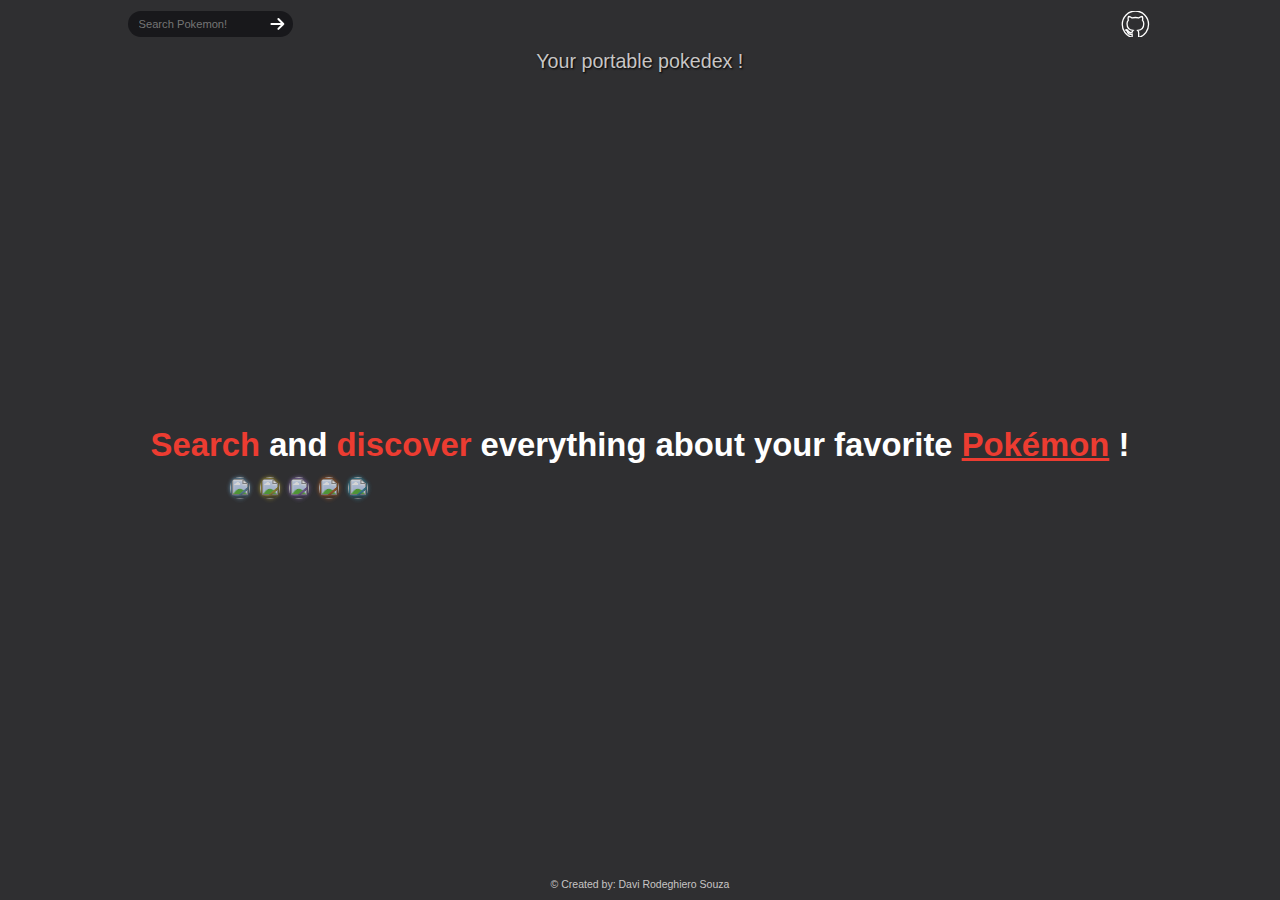
==== commit cfeed5ef: "button submit class add" ====
--- a/index.html
+++ b/index.html
@@ -21,7 +21,7 @@
                     <form>
                         <label class="optColors" for="pokemonName"></label>
                         <input class="optColors" type="text" id="pokemonName" required placeholder="Search Pokemon!">
-                        <button type="submit">
+                        <button class="buttonSbmit" type="submit">
                             <?xml version="1.0" encoding="utf-8"?>
                             <svg width="3.125rem" height="3.125rem" viewBox="-7 2 30 33" fill="none"
                                 xmlns="http://www.w3.org/2000/svg">
--- a/style.css
+++ b/style.css
@@ -211,6 +211,21 @@
     opacity: .8;
     transition: .5s ease;
     border-radius: 10px;
+}
+.divImage:nth-child(1) {
+    filter: drop-shadow(0 0 2px #83c9f8);
+}
+.divImage:nth-child(2) {
+    filter: drop-shadow(0 0 2px #EED535);
+}
+.divImage:nth-child(3) {
+    filter: drop-shadow(0 0 2px #b088f0);
+}
+.divImage:nth-child(4) {
+    filter: drop-shadow(0 0 2px #FD7D24);
+}
+.divImage:nth-child(5) {
+    filter: drop-shadow(0 0 2px #3DC7EF);
 }
 
 .banners .bannersImages {
